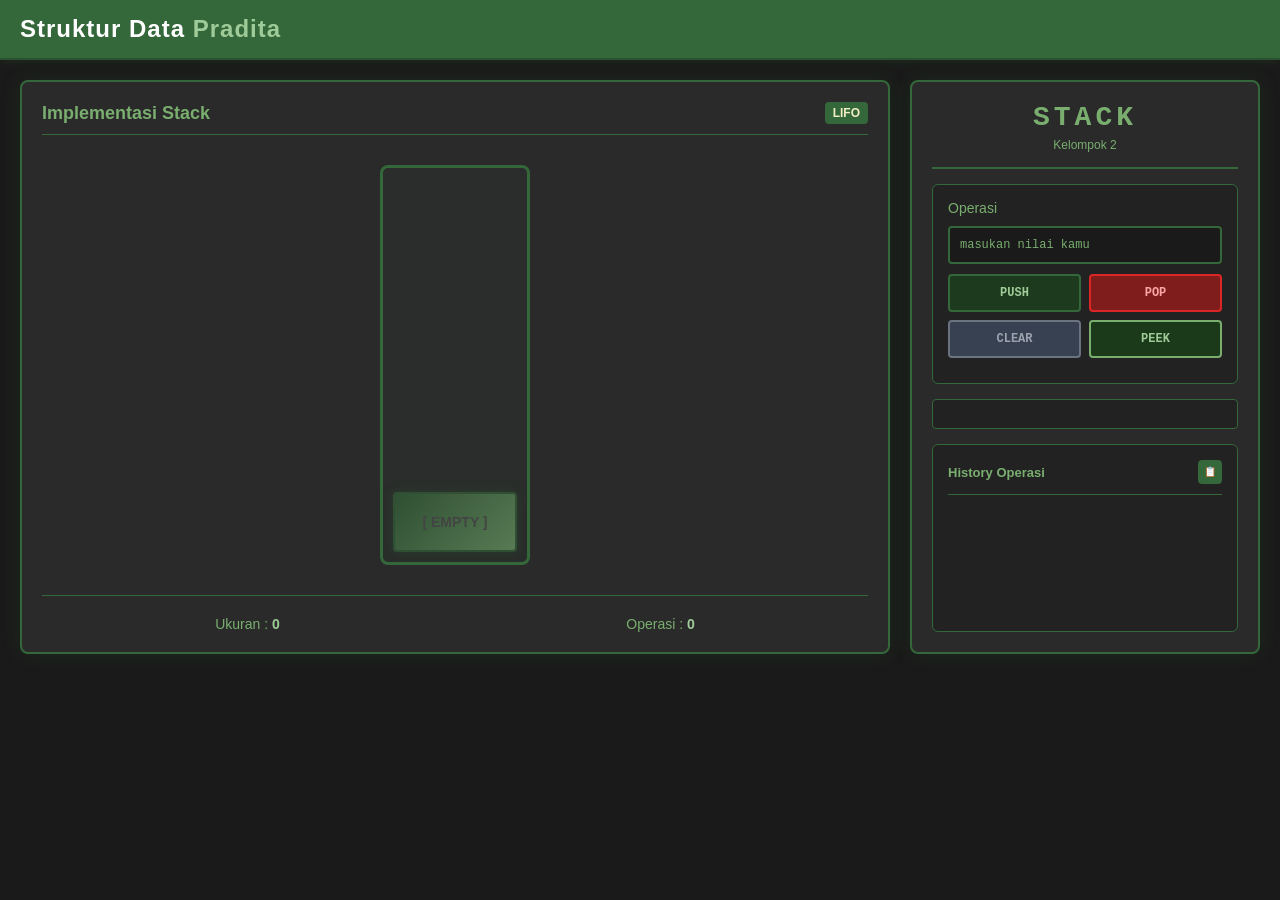
==== uas/index.html @ 9a0f325f "tambah folder uas stack kelompok 2" ====
<html>

<head>
    <meta charset="utf-8">
    <meta name="viewport" content="width = device-width, initial-scale = 1.0">
    <title>UAS (Stack)</title>
    <link rel="stylesheet" href="style.css">
</head>

<body>
    <header>
        <div class="pojok_atas">Struktur Data<span> Pradita</span></div>
    </header>

    <main>
        <section class="stack">
            <div class="header_kotak">
                <span class="judul_kotak">Implementasi Stack</span>
                <span class="kata_kecil">LIFO</span>
            </div>
            <div class="area_kotak">
                <div class="kotak">
                    <div class="label" id="labelnya"></div>
                    <div class="kolom_stack" id="kolomnya"></div>
                    <div class="penanda_top" id="topnya"></div>
                </div>
            </div>
            <div class="keterangan">
                <span>Ukuran : <b id="ukuran">0</b></span>
                <span>Operasi : <b id="operasi">0</b></span>
            </div>
        </section>
        <aside class="area_kanan">
            <div class="header_kanan">
                <div class="judul_kanan">STACK</div>
                <div class="bawah_judul_kanan">Kelompok 2</div>
            </div>
            <div class="kotak_operasi">Operasi
                <div class="kotak_input">
                    <input id="inputnilai" class="input" type="text" placeholder="masukan nilai kamu">
                </div>
                <div class="area_tombol">
                    <button class="tombol_push" onclick="pushAction()">Push</button>
                    <button class="tombol_pop" onclick="popAction()">Pop</button>
                    <button class="tombol_clear" onclick="clearAction()">Clear</button>
                    <button class="tombol_peek" onclick="peekAction()">Peek</button>
                </div>
            </div>
            <div class="notifikasi" id="notif"></div>
            <div class="history" id="history">
                <div class="header_history">
                    <span class="judul_history">History Operasi</span>
                    <button class="tmbl_copy_history" onclick="copyLog()" title="Copy History">📋</button>
                </div>
                <div class="area_history" id="areahistory"></div>
            </div>
        </aside>
    </main>
    <script src="stack.js"></script>
    <script src="script.js"></script>
</body>

</html>
---- uas/style.css ----
* {
    margin: 0;
    padding: 0;
    box-sizing: border-box;
}

body {
    font-family: 'Trebuchet MS', sans-serif;
    background: #1a1a1a;
    color: #000000;
    overflow-x: hidden;
}

/* HEADER */
header {
    background: #346739;
    padding: 15px 20px;
    border-bottom: 2px solid #2a5230;
    box-shadow: 0 0 10px rgba(52, 103, 57, 0.3);
}

.pojok_atas {
    font-size: 24px;
    font-weight: bold;
    font-family: 'Trebuchet MS', sans-serif;
    color: #ffffff;
    letter-spacing: 1px;
}

.pojok_atas span {
    color: #9FCB98;
}

/* MAIN LAYOUT */
main {
    display: flex;
    gap: 20px;
    padding: 20px;
    max-width: 1400px;
    margin: 0 auto;
}

/* STACK SECTION */
.stack {
    flex: 1;
    background: #2a2a2a;
    border: 2px solid #346739;
    border-radius: 8px;
    padding: 20px;
    box-shadow: 0 0 20px rgba(52, 103, 57, 0.2);
}

.header_kotak {
    display: flex;
    justify-content: space-between;
    align-items: center;
    margin-bottom: 20px;
    padding-bottom: 10px;
    border-bottom: 1px solid #346739;
}

.judul_kotak {
    font-size: 18px;
    font-weight: bold;
    color: #79AE6F;
}

.kata_kecil {
    font-size: 12px;
    background: #346739;
    color: #F2EDC2;
    padding: 4px 8px;
    border-radius: 4px;
    font-weight: bold;
}

.area_kotak {
    display: flex;
    justify-content: center;
    margin: 30px 0;
}

.kotak {
    position: relative;
    width: 150px;
    height: 400px;
    border: 3px solid #346739;
    background: rgba(52, 103, 57, 0.05);
    border-radius: 8px;
    overflow: hidden;
}

.label {
    position: absolute;
    top: -25px;
    left: 50%;
    transform: translateX(-50%);
    background: #79AE6F;
    color: #000000;
    padding: 2px 8px;
    font-size: 12px;
    font-weight: bold;
    border-radius: 4px;
    white-space: nowrap;
}

.kolom_stack {
    width: 100%;
    height: 100%;
    display: flex;
    flex-direction: column-reverse;
    padding: 10px;
    gap: 5px;
    overflow-y: auto;
}

.kolom_stack>div {
    background: linear-gradient(135deg, #346739 0%, #79AE6F 100%);
    color: #F2EDC2;
    padding: 10px;
    border-radius: 4px;
    text-align: center;
    font-weight: bold;
    font-size: 14px;
    border: 2px solid #346739;
    box-shadow: 0 0 10px rgba(52, 103, 57, 0.5);
    animation: glow 2s infinite;
}

@keyframes glow {

    0%,
    100% {
        box-shadow: 0 0 10px rgba(52, 103, 57, 0.5);
    }

    50% {
        box-shadow: 0 0 20px rgba(121, 174, 111, 0.8);
    }
}

.penanda_top {
    position: absolute;
    bottom: 0;
    left: 50%;
    transform: translateX(-50%);
    width: 0;
    height: 0;
    border-left: 10px solid transparent;
    border-right: 10px solid transparent;
    border-bottom: 15px solid #9FCB98;
    z-index: 10;
}

.keterangan {
    display: flex;
    justify-content: space-around;
    margin-top: 30px;
    padding-top: 20px;
    border-top: 1px solid #346739;
}

.keterangan span {
    font-size: 14px;
    color: #79AE6F;
}

.keterangan b {
    color: #9FCB98;
    font-weight: bold;
}

/* RIGHT SIDEBAR */
.area_kanan {
    width: 350px;
    background: #2a2a2a;
    border: 2px solid #346739;
    border-radius: 8px;
    padding: 20px;
    box-shadow: 0 0 20px rgba(52, 103, 57, 0.2);
    display: flex;
    flex-direction: column;
    gap: 15px;
}

.header_kanan {
    text-align: center;
    padding-bottom: 15px;
    border-bottom: 2px solid #346739;
}

.judul_kanan {
    font-size: 28px;
    font-weight: bold;
    font-family: 'Courier New', monospace;
    color: #79AE6F;
    letter-spacing: 4px;
}

.bawah_judul_kanan {
    font-size: 12px;
    color: #79AE6F;
    margin-top: 5px;
}

.kotak_operasi {
    background: #222222;
    border: 1px solid #346739;
    border-radius: 6px;
    padding: 15px;
    color: #79AE6F;
    font-size: 14px;
}

.kotak_input {
    margin: 10px 0;
}

.input {
    width: 100%;
    padding: 10px;
    background: #1a1a1a;
    border: 2px solid #346739;
    color: #F2EDC2;
    border-radius: 4px;
    font-family: 'Courier New', monospace;
    font-size: 12px;
}

.input::placeholder {
    color: #79AE6F;
}

.input:focus {
    outline: none;
    border: 2px solid #9FCB98;
    box-shadow: 0 0 10px rgba(159, 203, 152, 0.3);
}

.area_tombol {
    display: grid;
    grid-template-columns: 1fr 1fr;
    gap: 8px;
    margin: 10px 0;
}

button {
    padding: 10px;
    border: 2px solid;
    border-radius: 4px;
    font-family: 'Courier New', monospace;
    font-weight: bold;
    cursor: pointer;
    font-size: 12px;
    transition: all 0.3s;
    text-transform: uppercase;
}

.tombol_push {
    background: #1e3a1e;
    border-color: #346739;
    color: #9FCB98;
}

.tombol_push:hover {
    background: #346739;
    color: #F2EDC2;
    box-shadow: 0 0 15px rgba(52, 103, 57, 0.6);
}

.tombol_pop {
    background: #7f1d1d;
    border-color: #dc2626;
    color: #fca5a5;
}

.tombol_pop:hover {
    background: #dc2626;
    color: #000000;
    box-shadow: 0 0 15px rgba(220, 38, 38, 0.6);
}

.tombol_clear {
    background: #374151;
    border-color: #6b7280;
    color: #9ca3af;
}

.tombol_clear:hover {
    background: #6b7280;
    color: #000000;
    box-shadow: 0 0 15px rgba(107, 114, 128, 0.6);
}

.tombol_peek {
    background: #1a3a1a;
    border-color: #79AE6F;
    color: #9FCB98;
}

.tombol_peek:hover {
    background: #79AE6F;
    color: #000000;
    box-shadow: 0 0 15px rgba(121, 174, 111, 0.6);
}

.notifikasi {
    background: #222222;
    border: 1px solid #346739;
    border-radius: 4px;
    padding: 10px;
    min-height: 30px;
    font-size: 12px;
    color: #79AE6F;
    word-wrap: break-word;
}

.history {
    flex: 1;
    display: flex;
    flex-direction: column;
    background: #222222;
    border: 1px solid #346739;
    border-radius: 6px;
    padding: 15px;
}

.header_history {
    display: flex;
    justify-content: space-between;
    align-items: center;
    margin-bottom: 10px;
    padding-bottom: 10px;
    border-bottom: 1px solid #346739;
}

.judul_history {
    font-size: 13px;
    font-weight: bold;
    color: #79AE6F;
}

.tmbl_copy_history {
    background: #346739;
    width: 24px;
    height: 24px;
    padding: 0;
    border: none;
    border-radius: 4px;
    cursor: pointer;
    font-size: 10px;
    display: flex;
    align-items: center;
    justify-content: center;
    color: #F2EDC2;
}

.tmbl_copy_history:hover {
    box-shadow: 0 0 10px rgba(52, 103, 57, 0.6);
}

.area_history {
    flex: 1;
    overflow-y: auto;
    font-size: 11px;
    font-family: 'Courier New', monospace;
    line-height: 1.5;
}

.area_history>div {
    padding: 5px;
    margin-bottom: 4px;
    border-left: 2px solid #346739;
    padding-left: 8px;
    color: #79AE6F;
}

.area_history .operation-push {
    border-left-color: #346739;
    color: #9FCB98;
}

.area_history .operation-pop {
    border-left-color: #dc2626;
    color: #fca5a5;
}

.area_history .operation-clear {
    border-left-color: #6b7280;
    color: #9ca3af;
}

.area_history .operation-peek {
    border-left-color: #79AE6F;
    color: #F2EDC2;
}

/* SCROLLBAR */
::-webkit-scrollbar {
    width: 8px;
}

::-webkit-scrollbar-track {
    background: #1a1a1a;
}

::-webkit-scrollbar-thumb {
    background: #346739;
    border-radius: 4px;
}

::-webkit-scrollbar-thumb:hover {
    background: #79AE6F;
}

/* RESPONSIVE */
@media (max-width: 1024px) {
    main {
        flex-direction: column;
    }

    .area_kanan {
        width: 100%;
    }
}
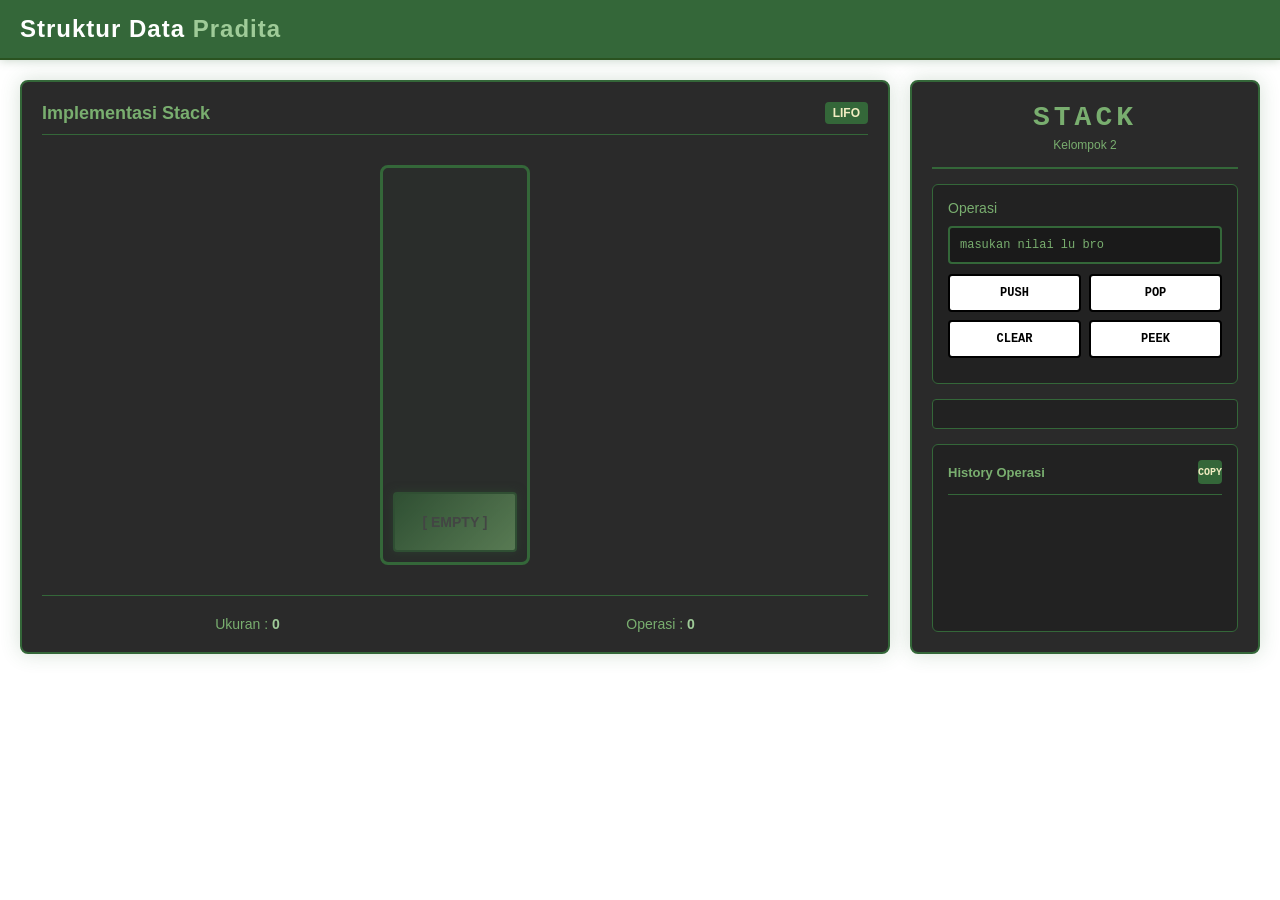
==== commit 4256c891: "prubahan" ====
--- a/uas/index.html
+++ b/uas/index.html
@@ -37,7 +37,7 @@
             </div>
             <div class="kotak_operasi">Operasi
                 <div class="kotak_input">
-                    <input id="inputnilai" class="input" type="text" placeholder="masukan nilai kamu">
+                    <input id="inputnilai" class="input" type="text" placeholder="masukan nilai lu bro">
                 </div>
                 <div class="area_tombol">
                     <button class="tombol_push" onclick="pushAction()">Push</button>
@@ -50,7 +50,7 @@
             <div class="history" id="history">
                 <div class="header_history">
                     <span class="judul_history">History Operasi</span>
-                    <button class="tmbl_copy_history" onclick="copyLog()" title="Copy History">📋</button>
+                    <button class="tmbl_copy_history" onclick="copyLog()" title="Copy History">copy</button>
                 </div>
                 <div class="area_history" id="areahistory"></div>
             </div>
--- a/uas/style.css
+++ b/uas/style.css
@@ -6,7 +6,7 @@
 
 body {
     font-family: 'Trebuchet MS', sans-serif;
-    background: #1a1a1a;
+    background: white;
     color: #000000;
     overflow-x: hidden;
 }
@@ -15,7 +15,7 @@
 header {
     background: #346739;
     padding: 15px 20px;
-    border-bottom: 2px solid #2a5230;
+    border-bottom: 2px solid #2a5320;
     box-shadow: 0 0 10px rgba(52, 103, 57, 0.3);
 }
 
@@ -95,7 +95,7 @@
     top: -25px;
     left: 50%;
     transform: translateX(-50%);
-    background: #79AE6F;
+    background: white;
     color: #000000;
     padding: 2px 8px;
     font-size: 12px;
@@ -124,7 +124,6 @@
     font-size: 14px;
     border: 2px solid #346739;
     box-shadow: 0 0 10px rgba(52, 103, 57, 0.5);
-    animation: glow 2s infinite;
 }
 
 @keyframes glow {
@@ -257,9 +256,8 @@
 }
 
 .tombol_push {
-    background: #1e3a1e;
-    border-color: #346739;
-    color: #9FCB98;
+    background: white;
+    color: black;
 }
 
 .tombol_push:hover {
@@ -269,9 +267,8 @@
 }
 
 .tombol_pop {
-    background: #7f1d1d;
-    border-color: #dc2626;
-    color: #fca5a5;
+    background: white;
+    color: black;
 }
 
 .tombol_pop:hover {
@@ -281,9 +278,8 @@
 }
 
 .tombol_clear {
-    background: #374151;
-    border-color: #6b7280;
-    color: #9ca3af;
+    background: white;
+    color: black;
 }
 
 .tombol_clear:hover {
@@ -293,9 +289,8 @@
 }
 
 .tombol_peek {
-    background: #1a3a1a;
-    border-color: #79AE6F;
-    color: #9FCB98;
+    background: white;
+    color: black;
 }
 
 .tombol_peek:hover {
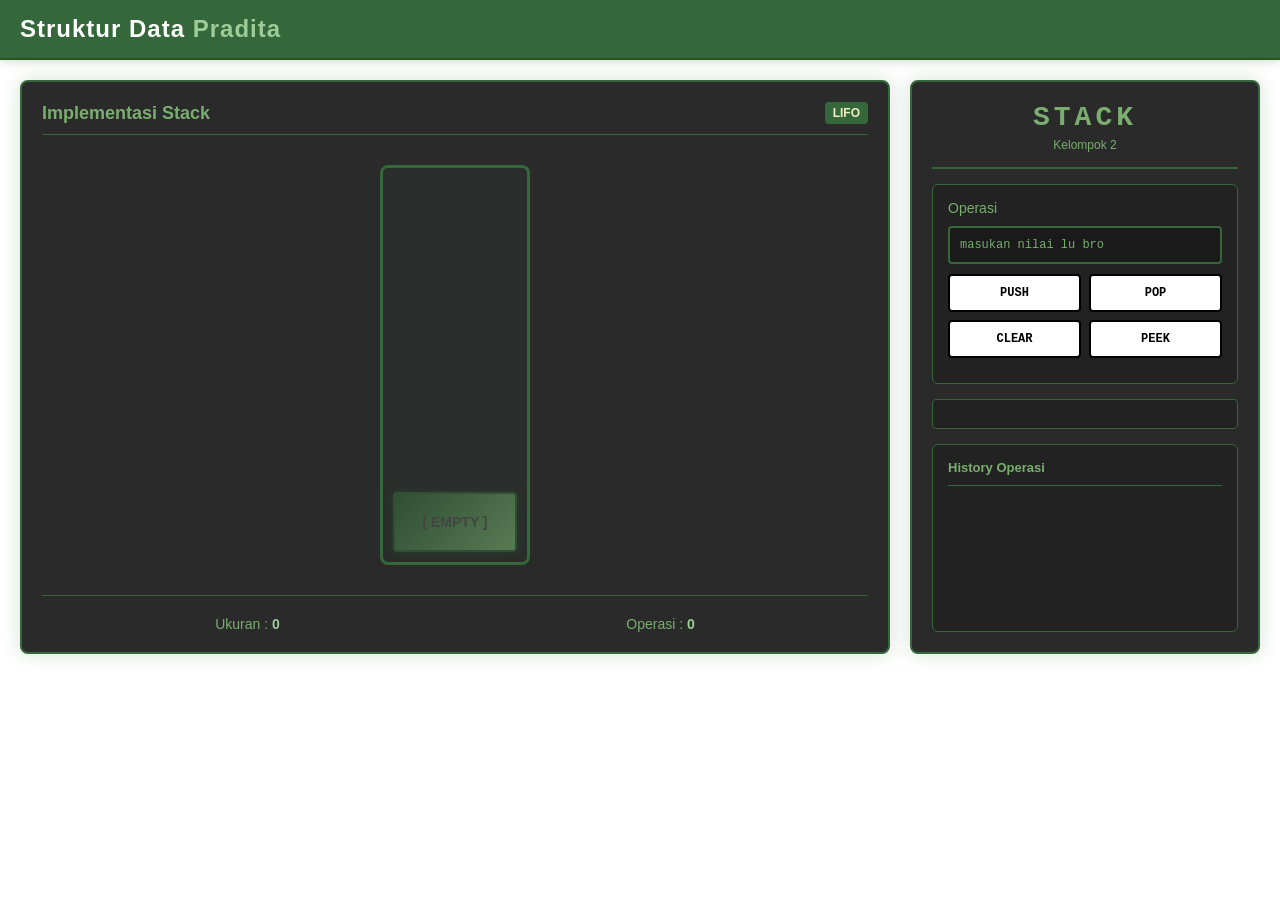
==== commit f202827d: "apus copy" ====
--- a/uas/index.html
+++ b/uas/index.html
@@ -50,7 +50,6 @@
             <div class="history" id="history">
                 <div class="header_history">
                     <span class="judul_history">History Operasi</span>
-                    <button class="tmbl_copy_history" onclick="copyLog()" title="Copy History">copy</button>
                 </div>
                 <div class="area_history" id="areahistory"></div>
             </div>
